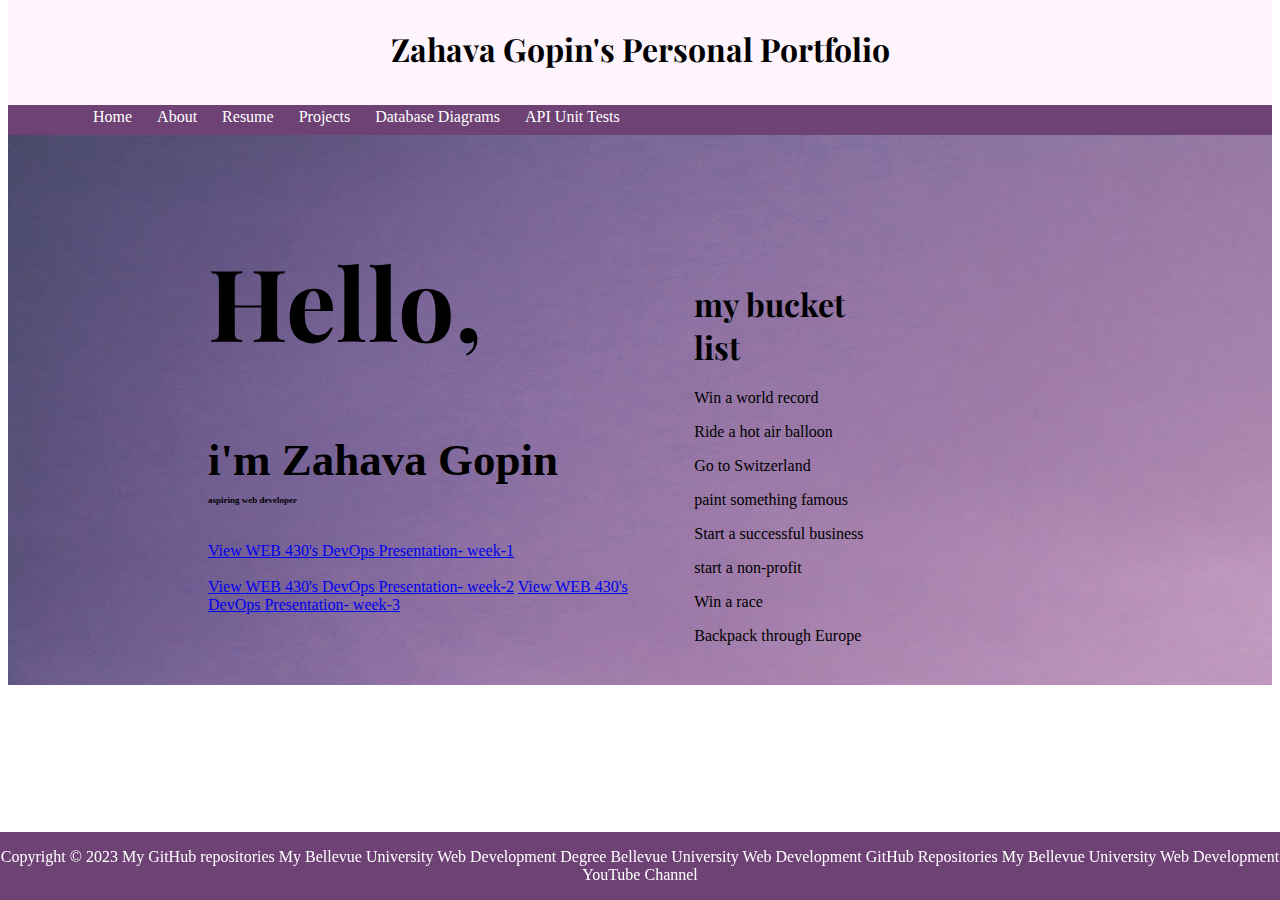
==== index.html @ ca089e80 "week 3" ====
<!DOCTYPE html>
<html lang="en">
<head>
<!--code attribution
Title: index.html
Author: Zahava Gopin
Date: 22 February 2023
Description: Landing page for my personal portfolio 
-->
    <meta charset="UTF-8">
    <title>Zahava Gopin's Personal Portfolio</title>

    <!-- Stylesheet references -->
    <link rel="stylesheet" href="site.css">
    <link href="https://fonts.googleapis.com/css2?family=Dosis:wght@300&family=EB+Garamond&family=Playfair+Display&display=swap" rel="stylesheet">

    <!-- JavaScript references -->
    <script src="header.js"></script>
    <script src="footer.js"></script>
</head>
<body>
    <!--Header component-->
    <div id="header"><header-component></header-component></div>

    <div class="assign-container" id="background">
     
       
            <div class="home">
            <div class="hi"><h1 class="hello">Hello,</h1><h2 class="name">i'm <b>Zahava Gopin</b><p class="small">aspiring web developer</p> </h2>
                <p style="text-decoration: none; color: black">
                    <a href="./web-430/gopin-tech-value-stream.html" >View WEB 430's DevOps Presentation- week-1</a>
                    <br />
                    <br />
                    <a href="./web-430/gopin-two-pizza-rule.html" >View WEB 430's DevOps Presentation- week-2</a>
                    <a href="./web-430/gopin-automated-tests.html" >View WEB 430's DevOps Presentation- week-3</a>
                </p>
            </div> 
          
            <div class="List"> <!--Bucket list items-->
                    <div class="card-content">
                    <ul class="ListItems">
                    <li><h1>my bucket list</h1></li>
                    <li><p>Win a world record</p></li>
                    <li><p>Ride a hot air balloon</p></li>
                    <li><p>Go to Switzerland</p></li>
                    <li><p>paint something famous</p></li>
                    <li><p>Start a successful business</p></li>
                    <li><p>start a non-profit</p></li>
                    <li><p>Win a race</p></li>
                    <li><p>Backpack through Europe</p></li>
                    </ul>
                </div>
            </div>
        </div>
    </div>

    <!--Footer link-->
    <div id = "footer"><footer-component></footer-component></div>
</body>
</html>
---- site.css ----
/*
* code attribution
* Title: site.css
* Author: Zahava Gopin
* Date: 22 February 2023
* Description: Styling for the personal portfolio site.  
*/
/*Styling for the whole site.*/
#banner {
    margin: -1% 0 0;
    padding-top: 10px;
    text-align: center;
    height: 100px;
    background-color: #fdf4fc;
    color: black;
}
/*Styling for the header*/
#nav-container {
    margin: -16px 0 0 0;
    padding: 0;
    height: 30px;
    list-style-type: none;
    background-color: #6e4275;
}

#nav-list li {
    float: left;
    align-items: center;
    margin: 0;
    padding-left: 15px;
    width: auto;
list-style-type: none;
}

#nav-list li a {
    background-color: #6e4275;
    color: #fff;
    text-decoration: none;
    padding: 3px 5px 3px 5px;
    display: block;
}

#nav-list li a:hover {
    text-decoration: underline;
}
/*Styling for the footer*/
#footer { 
    text-align: center;
    background-color: #6e4275;
    color: #fff;
    position: fixed;
    left: 0;
    bottom: 0;
    width: 100%;
}

#footer a:link {
    color: #fff;
    text-decoration: none;
}

#footer a:visited {
    color: #fff;
}

#footer a:hover {
    text-decoration: underline;
}
/*Styling for the main divs*/
.assign-container {
    padding: 10px;
    margin-bottom: 100px;
}


/*Font styling*/
h1{
    font-family: 'Playfair Display', serif;
}
h2{
    font-family: 'Dosis Regular', serif;
}
p{
    font-family: 'EB Garamond Regular', serif;
}
#caption{
   text-align: right;
   padding-right: 180px;
   color: gray;
}
/*Styling for the landing page*/
#background{
    background-image: url("background.jpg");
    padding: 0px;
    height: 550px;
}
.home{
    display: flex;
    align-items: center;
    justify-content: space-around;
}
.hi{
    width: 500px;
    padding-left: 200px;
}
.hello{
    font-size: 100px;
}
.name{
    font-size: 45px;;
}
.small{
    font-size: xx-small;
}
.List{
    padding-right: 400px;
    float: right;
    padding-top: 125px;
}
.ListItems{
    list-style-type: none;
}

/*Styling for the about page */

.aboutText{
    text-align: justify;
    line-height:  1.8em;
    float: left;
    max-width: 500px;
    margin-top: 10%;
    margin-left: 15%;
    padding: 20px;
    background-color: #fdf4fc;
    max-height: 275px;
}
.img{
    padding-top: 100px;
}
/*Styling for resume page*/
.resume{
    text-align: center;
}

.resumeList{
    list-style-type: none;
    text-align: justify;
    padding-left: 40%;
    background-color: #fdf4fc;
}
#pdfResume{
    float: right;
    text-decoration: none;
    color: gray;
}
#pdfResume:hover{
    text-decoration: underline;
    color: black;
}
/*Styling for project page of site*/
.border{
    border: #6e4275;
    border-style: solid;
    border-width: 1px;
    padding: 5px;
    margin-bottom: 5px;
    background-color: #fdf4fc;
}
.column {
    float: left;
    width: 30%;
    padding-left: 20px;
    margin-bottom: 100px;
  }
  
  /* Clear floats after the columns */
  .row:after {
    content: "";
    display: table;
    clear: both;
  }
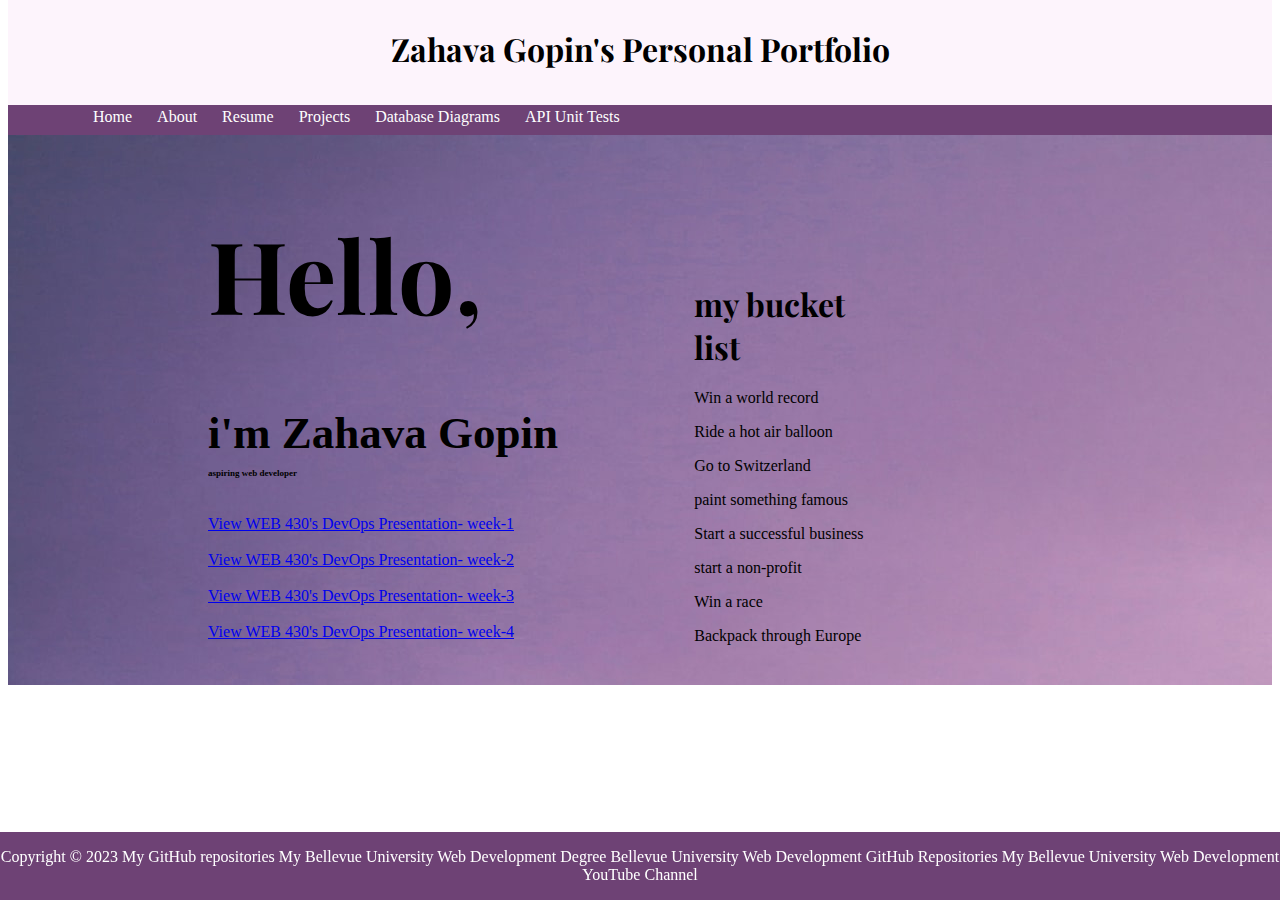
==== commit 38732eb8: "week 4" ====
--- a/index.html
+++ b/index.html
@@ -32,7 +32,12 @@
                     <br />
                     <br />
                     <a href="./web-430/gopin-two-pizza-rule.html" >View WEB 430's DevOps Presentation- week-2</a>
+                    <br />
+                    <br />
                     <a href="./web-430/gopin-automated-tests.html" >View WEB 430's DevOps Presentation- week-3</a>
+                    <br />
+                    <br />
+                    <a href="./web-430/gopin-ci.html" >View WEB 430's DevOps Presentation- week-4</a>
                 </p>
             </div> 
           
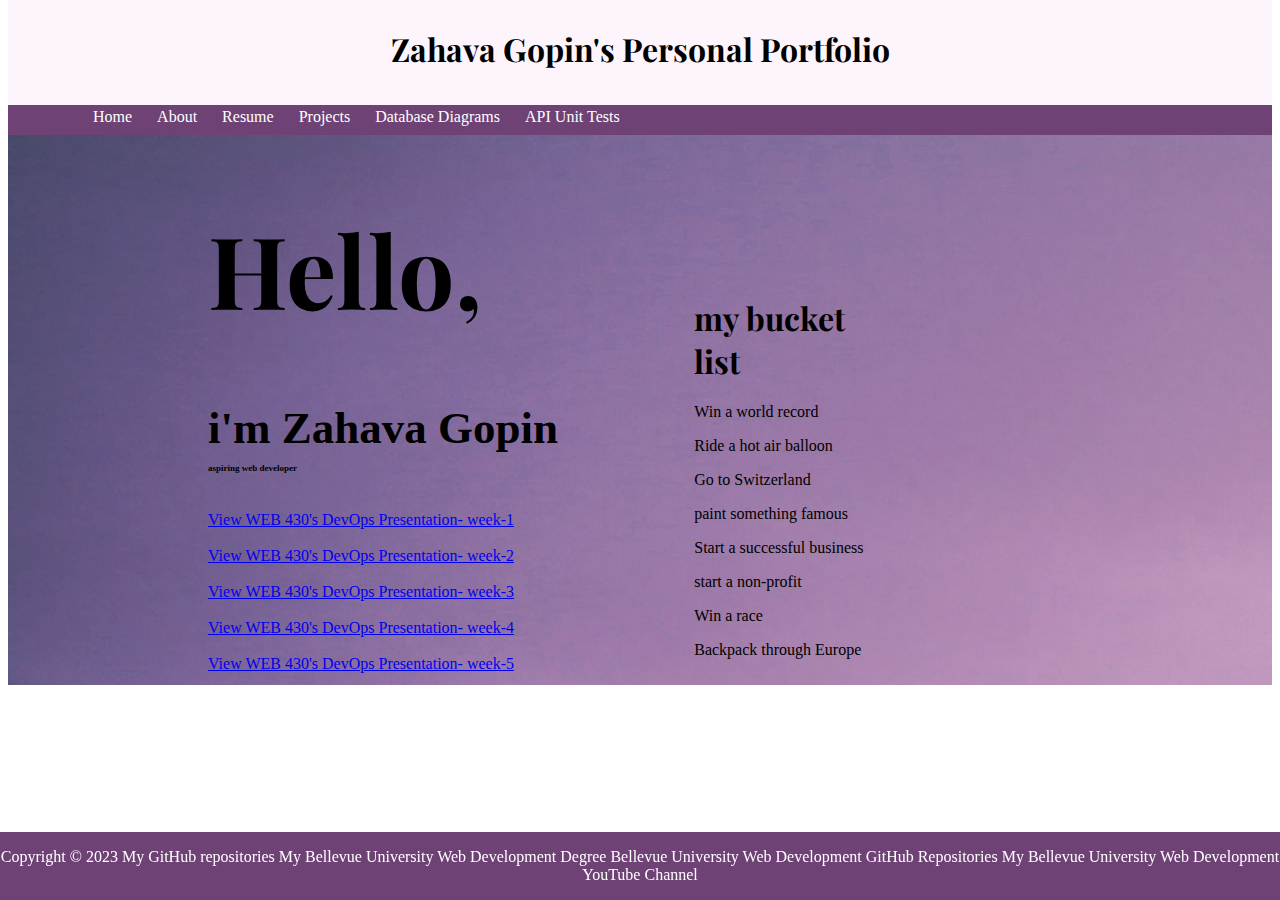
==== commit 35ec78c1: "git commit" ====
--- a/index.html
+++ b/index.html
@@ -38,6 +38,9 @@
                     <br />
                     <br />
                     <a href="./web-430/gopin-ci.html" >View WEB 430's DevOps Presentation- week-4</a>
+                    <br />
+                    <br />
+                    <a href="./web-430/gopin-pager-rotation-duties.html" >View WEB 430's DevOps Presentation- week-5</a>
                 </p>
             </div> 
           
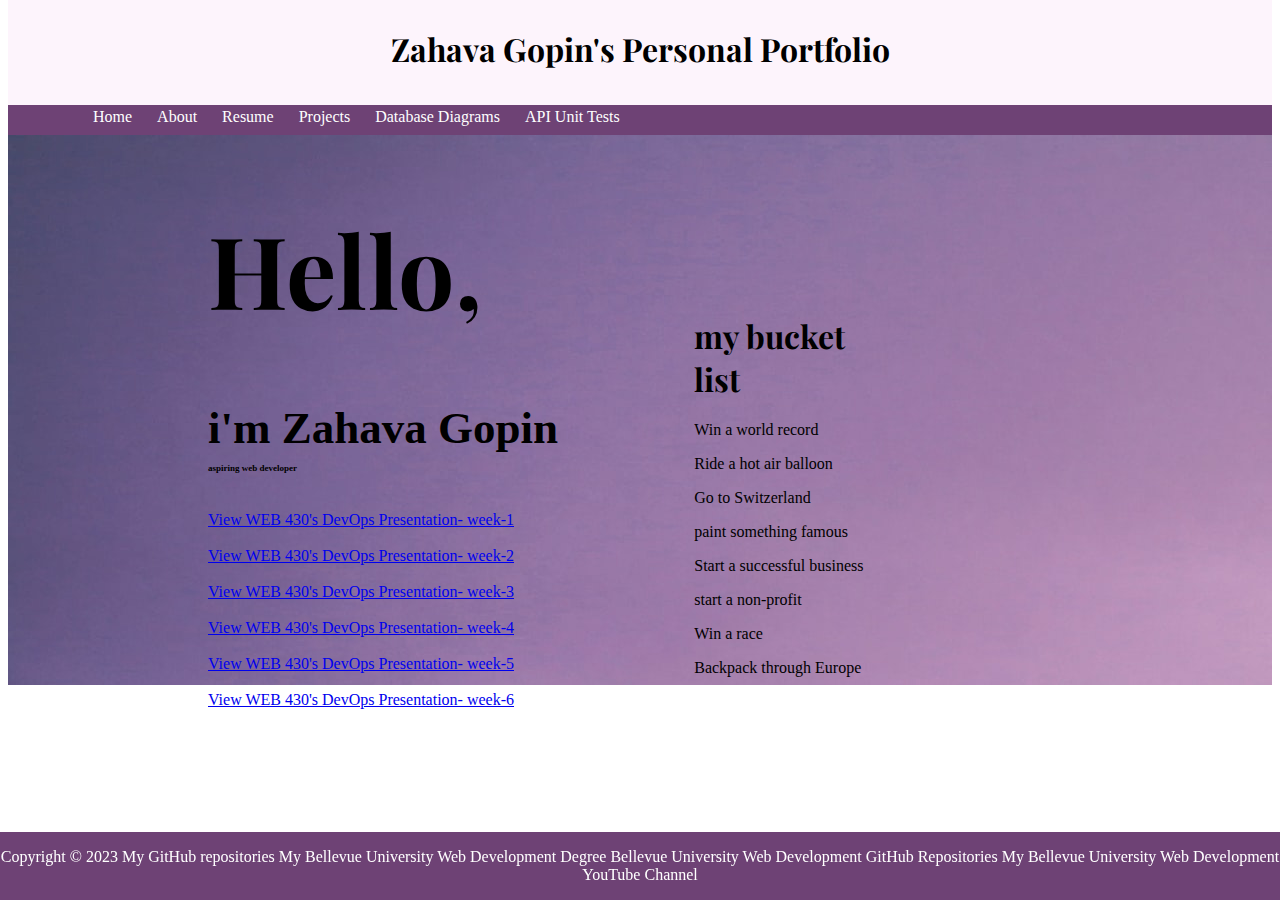
==== commit 29fc4a32: "git commit" ====
--- a/index.html
+++ b/index.html
@@ -41,6 +41,9 @@
                     <br />
                     <br />
                     <a href="./web-430/gopin-pager-rotation-duties.html" >View WEB 430's DevOps Presentation- week-5</a>
+                    <br />
+                    <br />
+                    <a href="./web-430/gopin-ca-processes.html" >View WEB 430's DevOps Presentation- week-6</a>
                 </p>
             </div> 
           
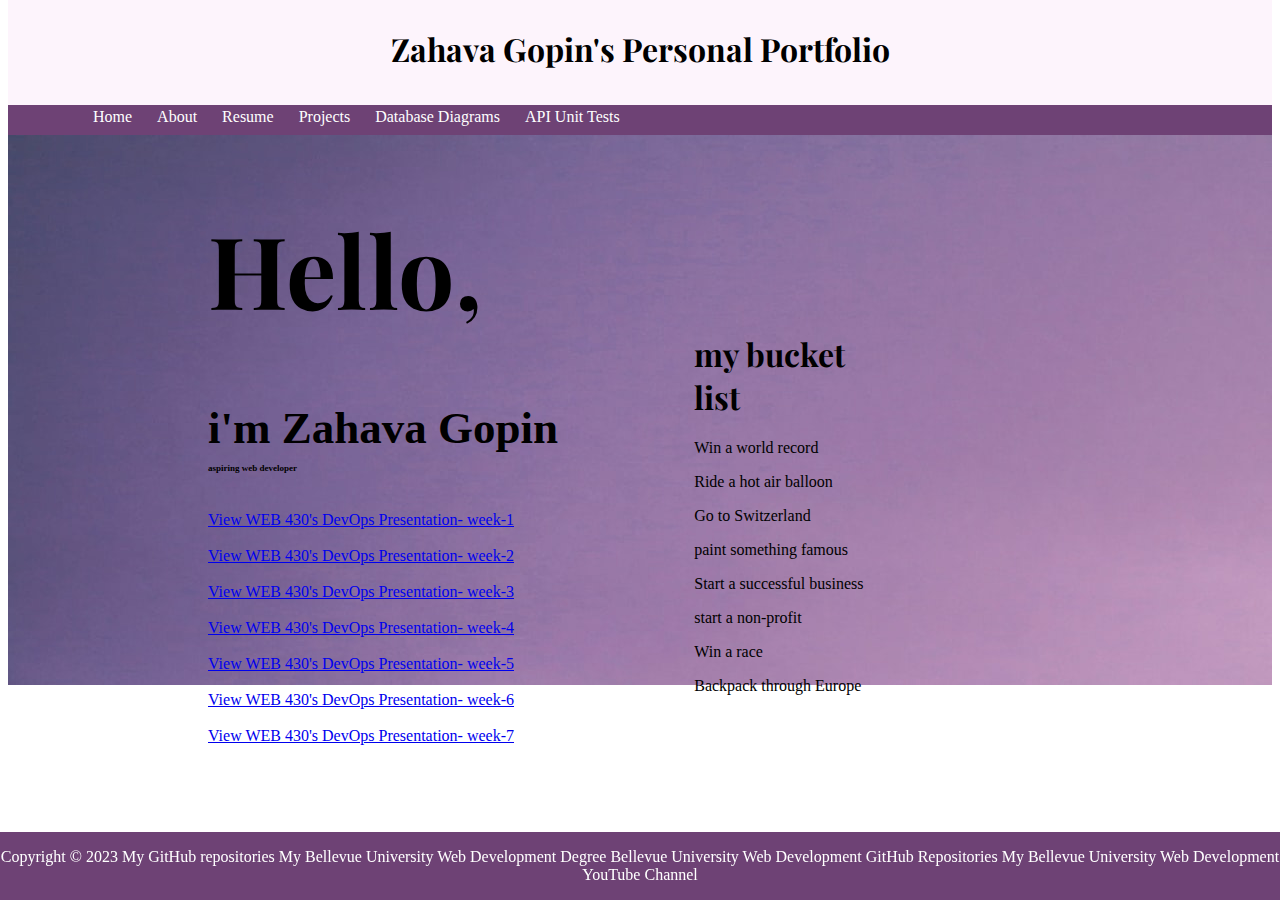
==== commit eaf584fc: "git commit" ====
--- a/index.html
+++ b/index.html
@@ -44,6 +44,9 @@
                     <br />
                     <br />
                     <a href="./web-430/gopin-ca-processes.html" >View WEB 430's DevOps Presentation- week-6</a>
+                    <br />
+                    <br />
+                    <a href="./web-430/gopin-it-vs-business.html" >View WEB 430's DevOps Presentation- week-7</a>
                 </p>
             </div> 
           
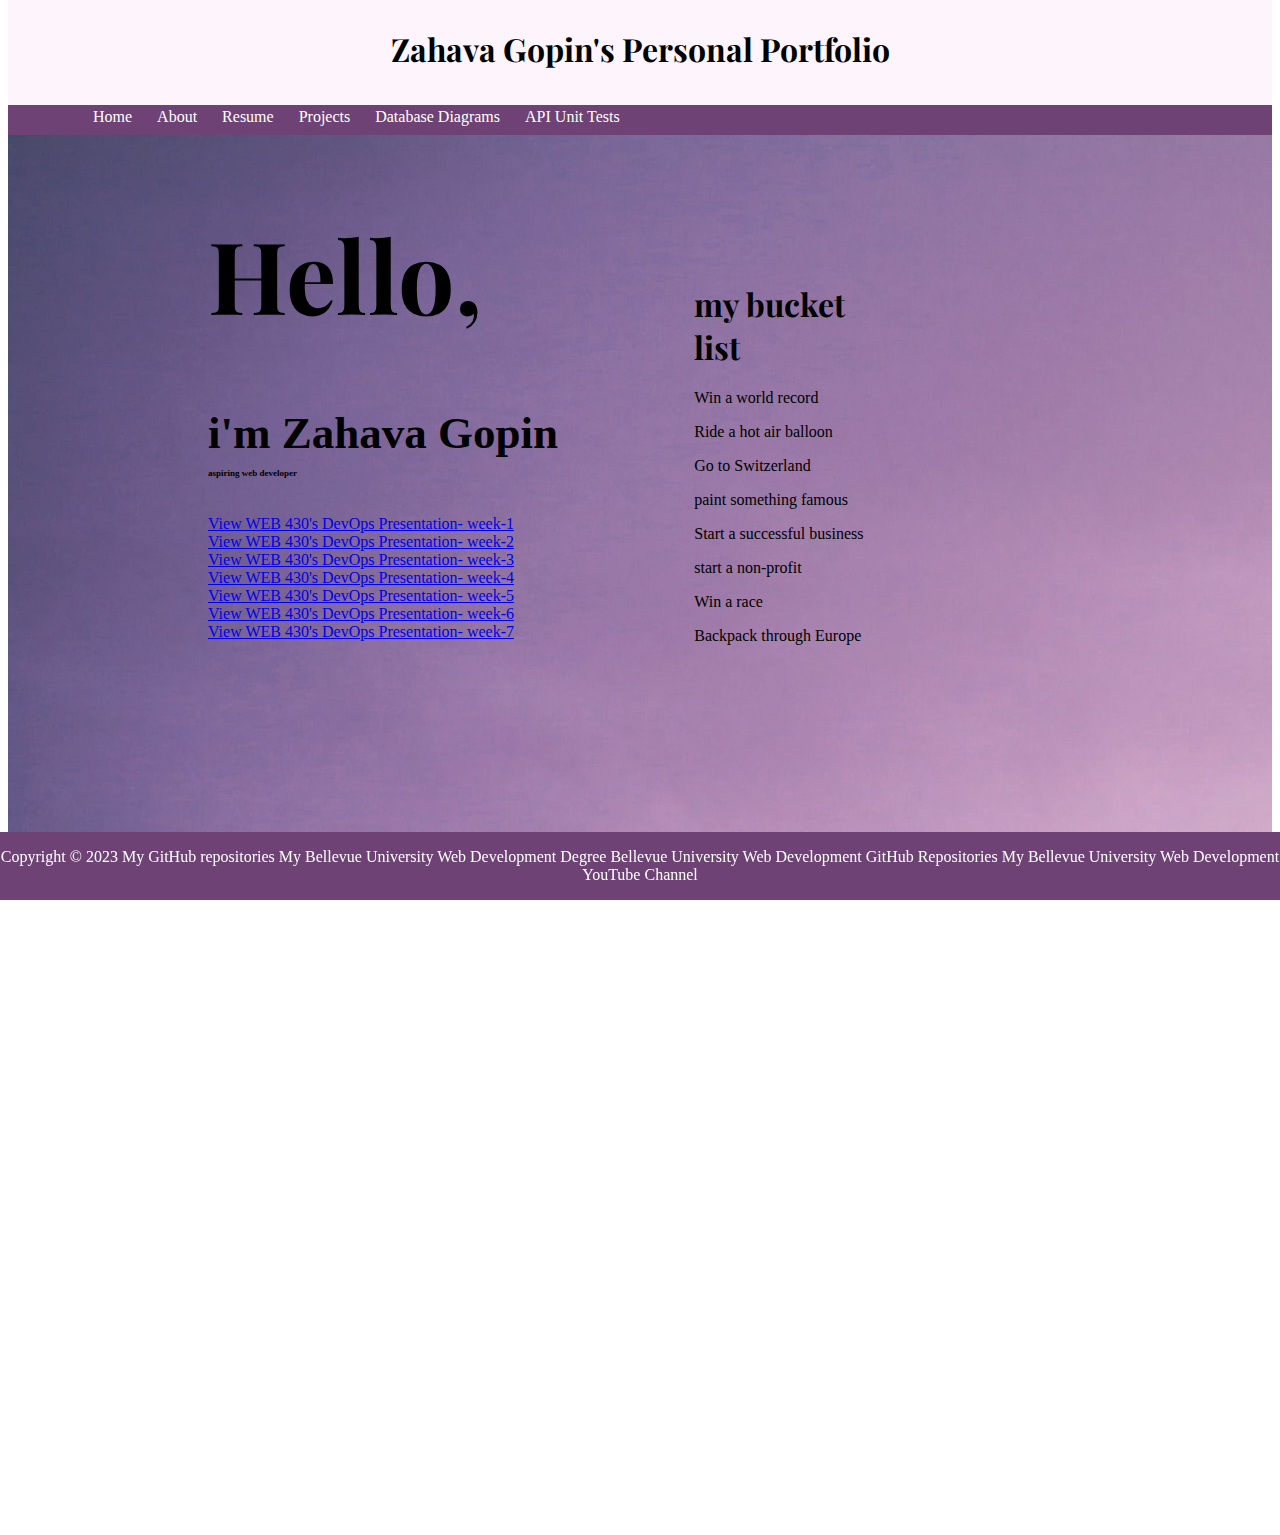
==== commit 78d6e2c9: "git commit" ====
--- a/index.html
+++ b/index.html
@@ -30,21 +30,15 @@
                 <p style="text-decoration: none; color: black">
                     <a href="./web-430/gopin-tech-value-stream.html" >View WEB 430's DevOps Presentation- week-1</a>
                     <br />
-                    <br />
                     <a href="./web-430/gopin-two-pizza-rule.html" >View WEB 430's DevOps Presentation- week-2</a>
-                    <br />
                     <br />
                     <a href="./web-430/gopin-automated-tests.html" >View WEB 430's DevOps Presentation- week-3</a>
                     <br />
-                    <br />
                     <a href="./web-430/gopin-ci.html" >View WEB 430's DevOps Presentation- week-4</a>
-                    <br />
                     <br />
                     <a href="./web-430/gopin-pager-rotation-duties.html" >View WEB 430's DevOps Presentation- week-5</a>
                     <br />
-                    <br />
                     <a href="./web-430/gopin-ca-processes.html" >View WEB 430's DevOps Presentation- week-6</a>
-                    <br />
                     <br />
                     <a href="./web-430/gopin-it-vs-business.html" >View WEB 430's DevOps Presentation- week-7</a>
                 </p>
--- a/site.css
+++ b/site.css
@@ -69,7 +69,7 @@
 /*Styling for the main divs*/
 .assign-container {
     padding: 10px;
-    margin-bottom: 100px;
+    margin-bottom: 700px;
 }
 
 
@@ -92,7 +92,7 @@
 #background{
     background-image: url("background.jpg");
     padding: 0px;
-    height: 550px;
+    height: 700px;
 }
 .home{
     display: flex;
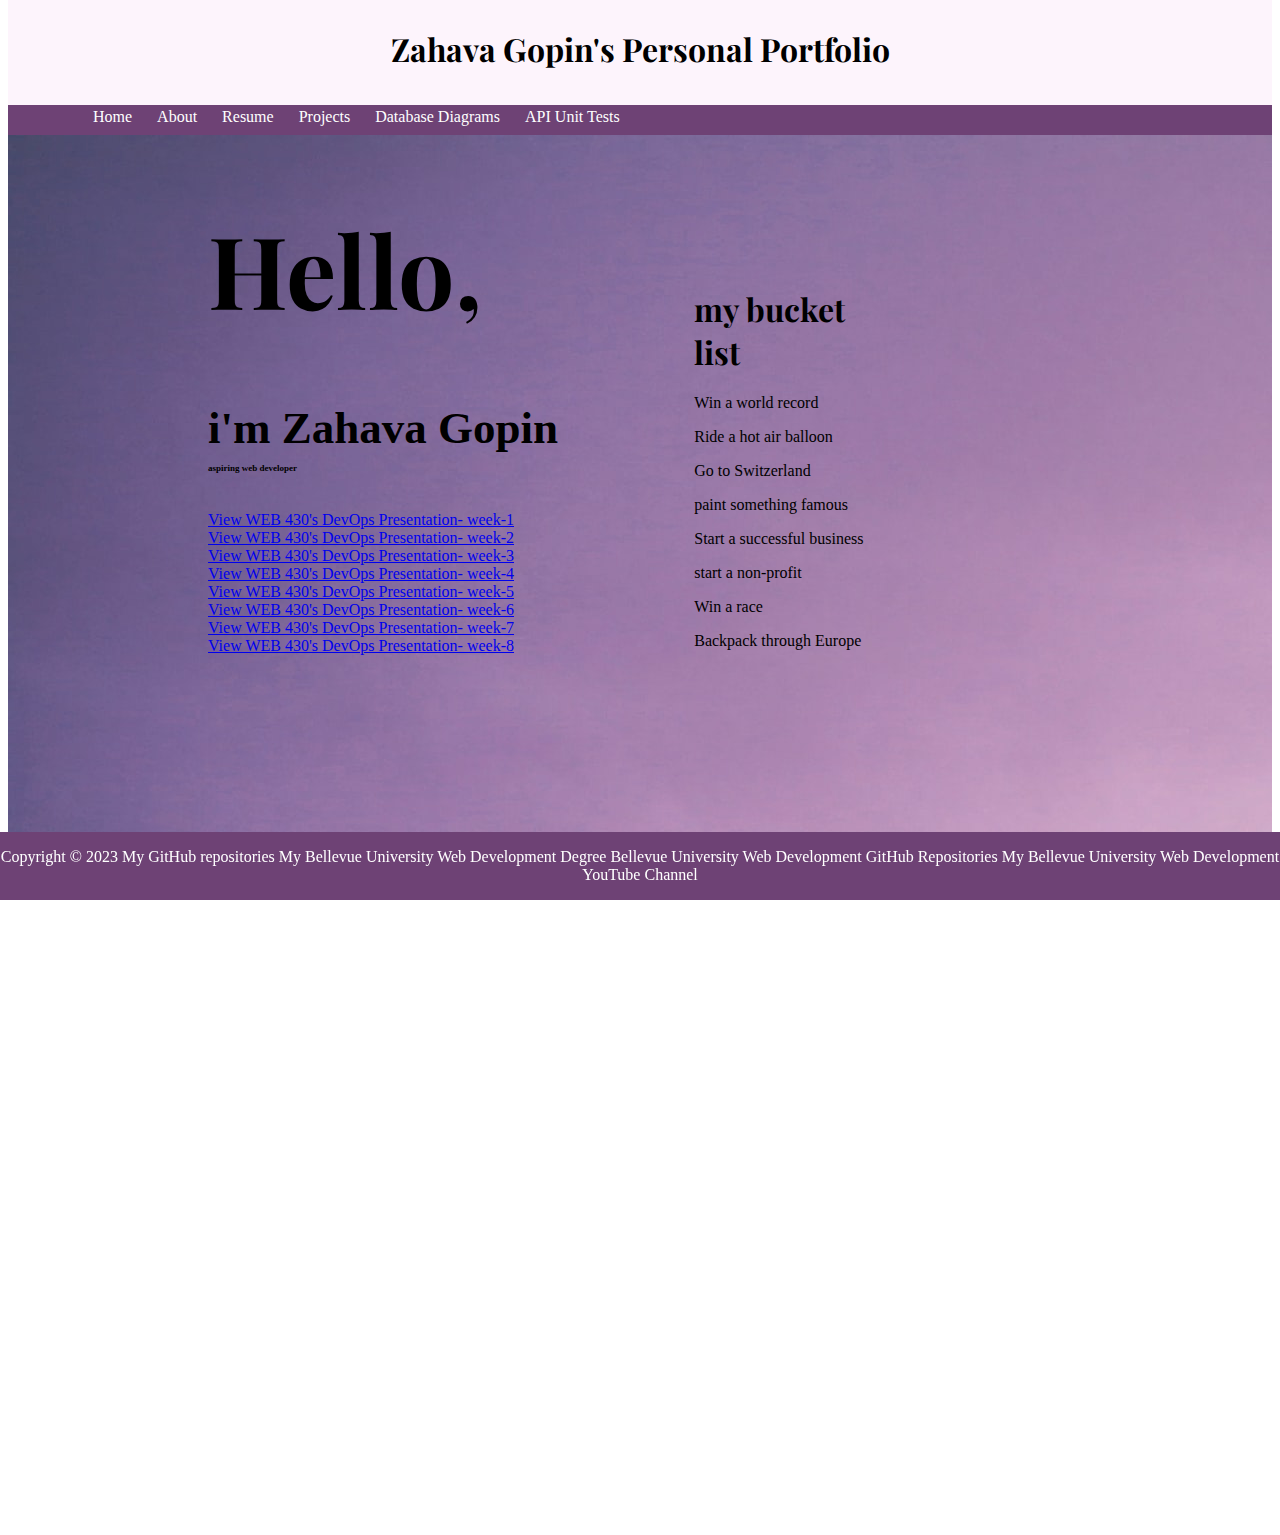
==== commit 76f223ec: "git commit" ====
--- a/index.html
+++ b/index.html
@@ -41,6 +41,8 @@
                     <a href="./web-430/gopin-ca-processes.html" >View WEB 430's DevOps Presentation- week-6</a>
                     <br />
                     <a href="./web-430/gopin-it-vs-business.html" >View WEB 430's DevOps Presentation- week-7</a>
+                    <br />
+                    <a href="./web-430/gopin-source-control-security.html" >View WEB 430's DevOps Presentation- week-8</a>
                 </p>
             </div> 
           
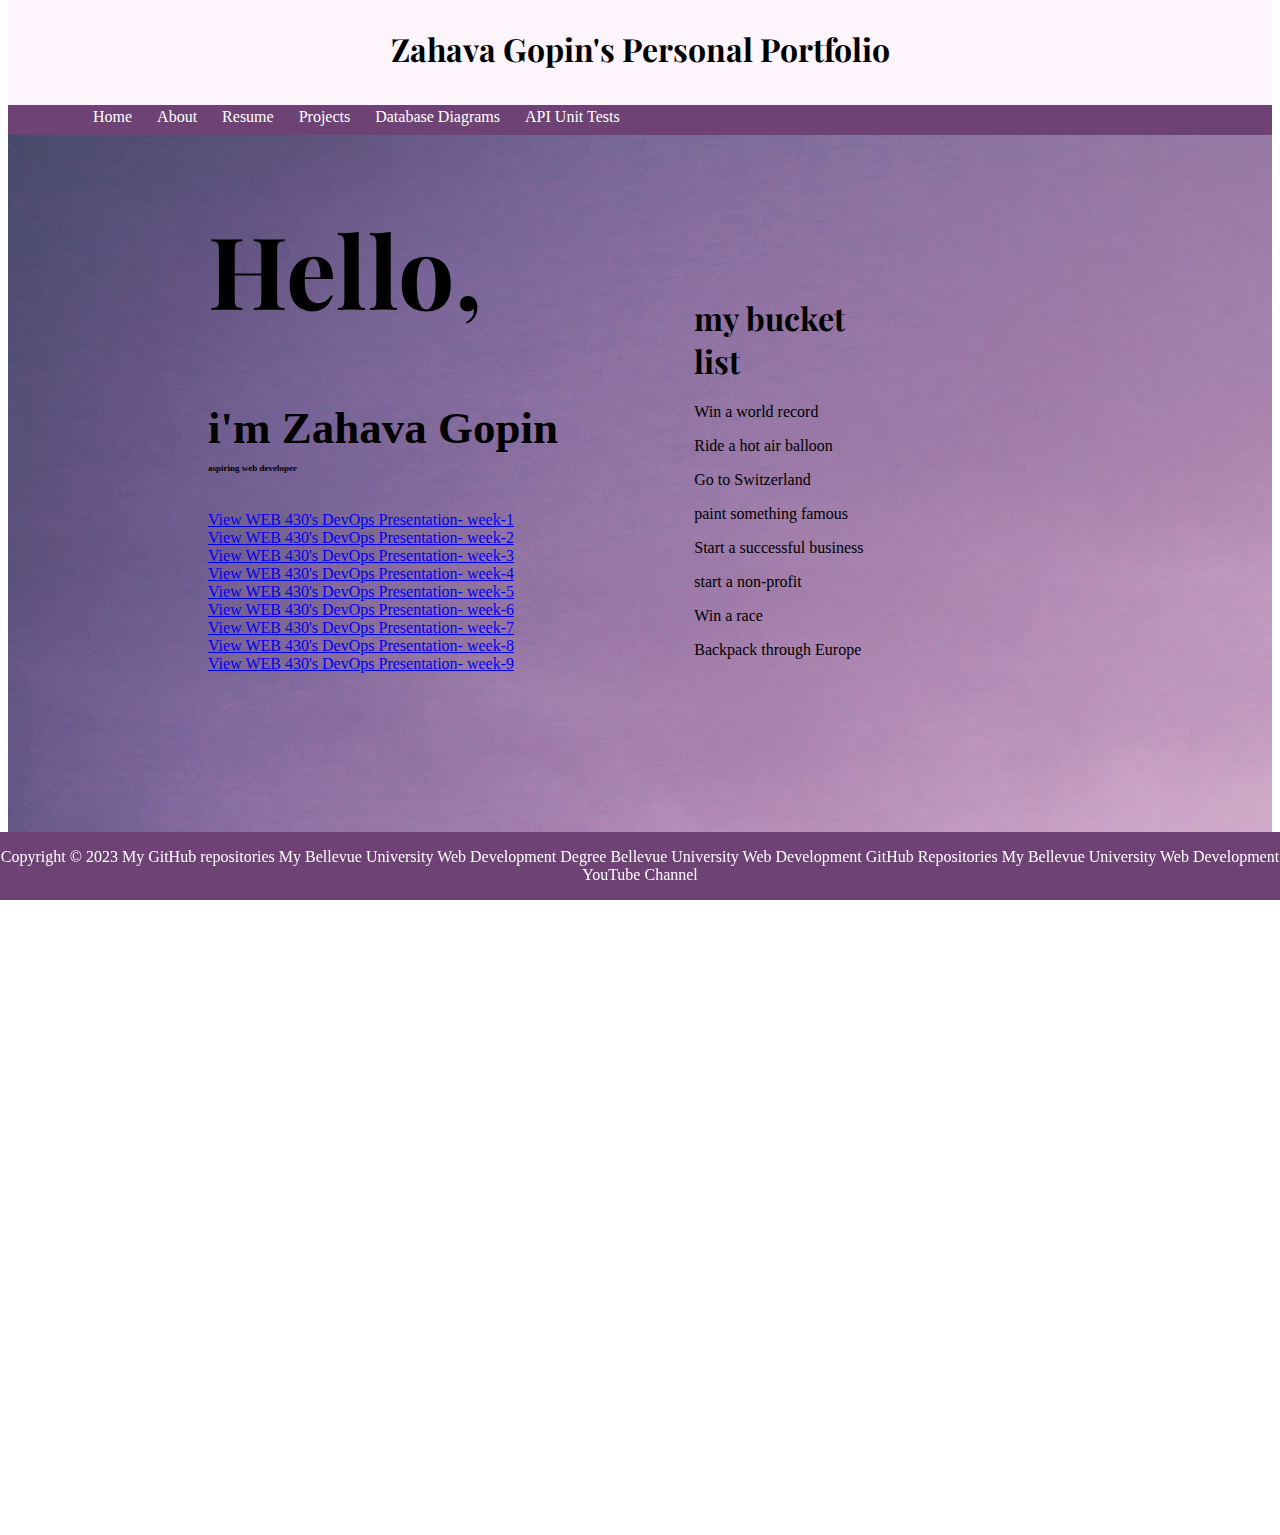
==== commit 090d6d09: "git commit" ====
--- a/index.html
+++ b/index.html
@@ -43,6 +43,8 @@
                     <a href="./web-430/gopin-it-vs-business.html" >View WEB 430's DevOps Presentation- week-7</a>
                     <br />
                     <a href="./web-430/gopin-source-control-security.html" >View WEB 430's DevOps Presentation- week-8</a>
+                    <br />
+                    <a href="./web-430/gopin-change-management.html" >View WEB 430's DevOps Presentation- week-9</a>
                 </p>
             </div> 
           
